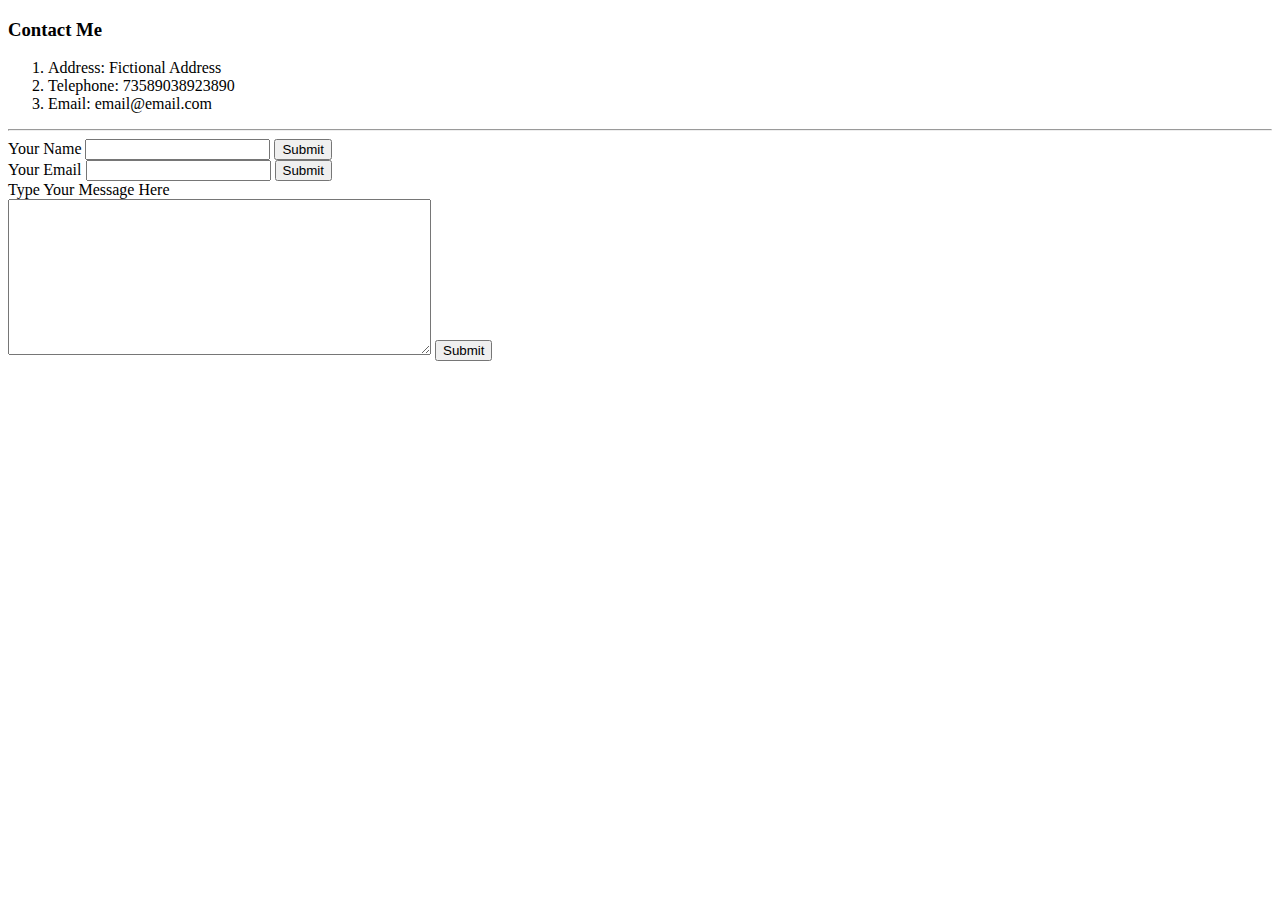
==== contact.html @ bf1b793e "Added intial CV files" ====
<!DOCTYPE html>
<html lang="en" dir="ltr">

<head>
  <meta charset="utf-8">
  <title>Contact Me</title>
</head>

<body>
  <h3>Contact Me</h3>
  <ol>
    <li>Address: Fictional Address</li>
    <li>Telephone: 73589038923890</li>
    <li>Email: email@email.com</li>
  </ol>
  <hr>
  <form action="mailto:chatterjeesomak7@gmail.com" method="post" enctype="text/plain">
    <label>Your Name</label>
    <input type="text" name="yourName" value="">
    <input type="submit" name=""><br>
    <label>Your Email</label>
    <input type="email" name="yourEmail" value="">
    <input type="submit" name=""><br>
    <label>Type Your Message Here</label><br>
    <textarea name="yourMessage" rows="10" cols="50"></textarea>
    <input type="submit" name="">

  </form>
</body>

</html>
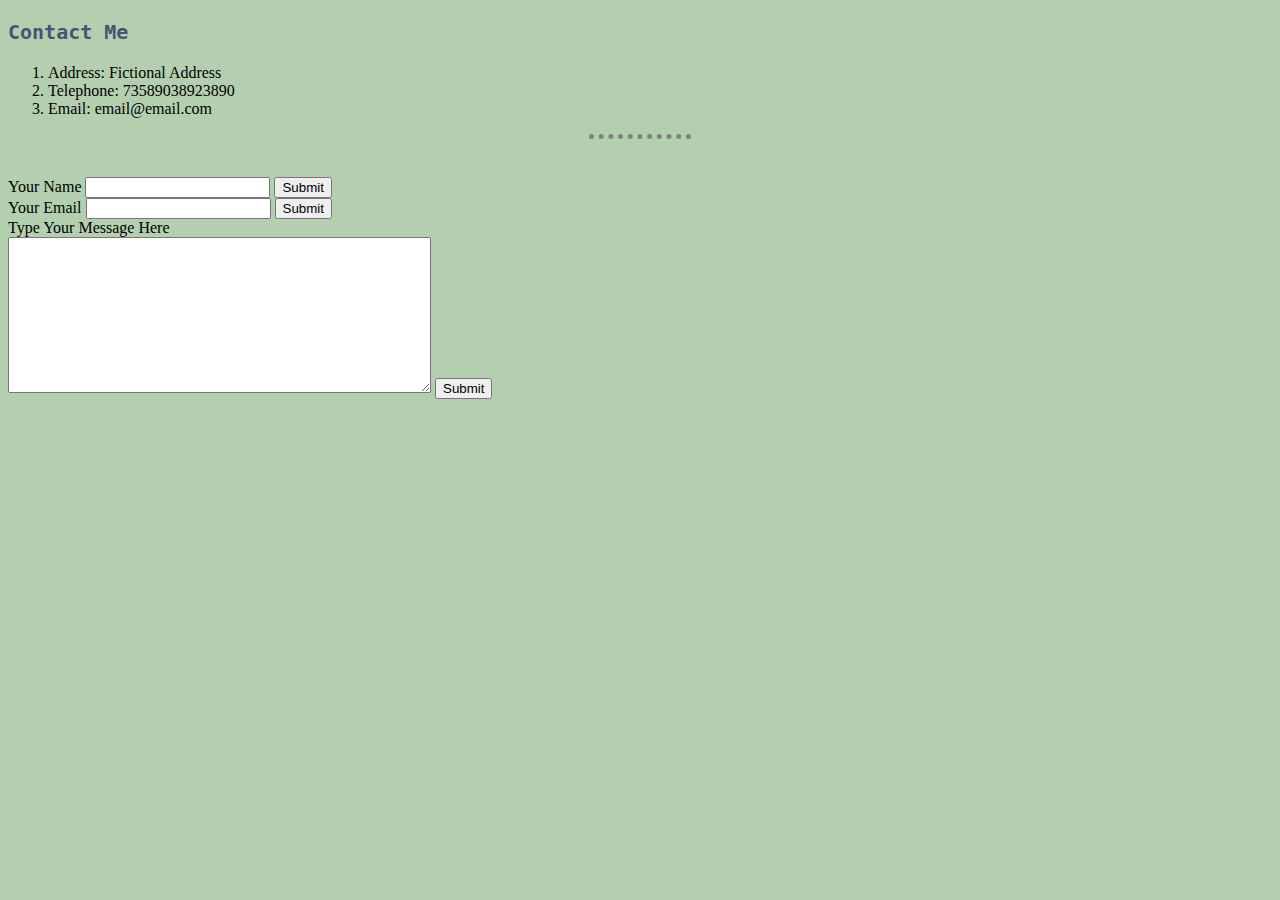
==== commit c6d46afb: "Update contact.html" ====
--- a/contact.html
+++ b/contact.html
@@ -4,6 +4,7 @@
 <head>
   <meta charset="utf-8">
   <title>Contact Me</title>
+  <link rel="stylesheet" href="css/styles.css">
 </head>
 
 <body>
--- a/css/styles.css
+++ b/css/styles.css
@@ -0,0 +1,25 @@
+body {
+  background-color: #B4CFB0;
+}
+
+hr {
+  border-style: dotted none none;
+  width: 8%;
+  height: 30px;
+  border-color: grey;
+  border-width: 5px;
+}
+
+h1
+{
+  font-family: cursive;
+  font-style: oblique;
+  color: #495371;
+}
+
+h3
+{
+  font-family: monospace;
+  font-size: 20px;
+  color: #495371;
+}
